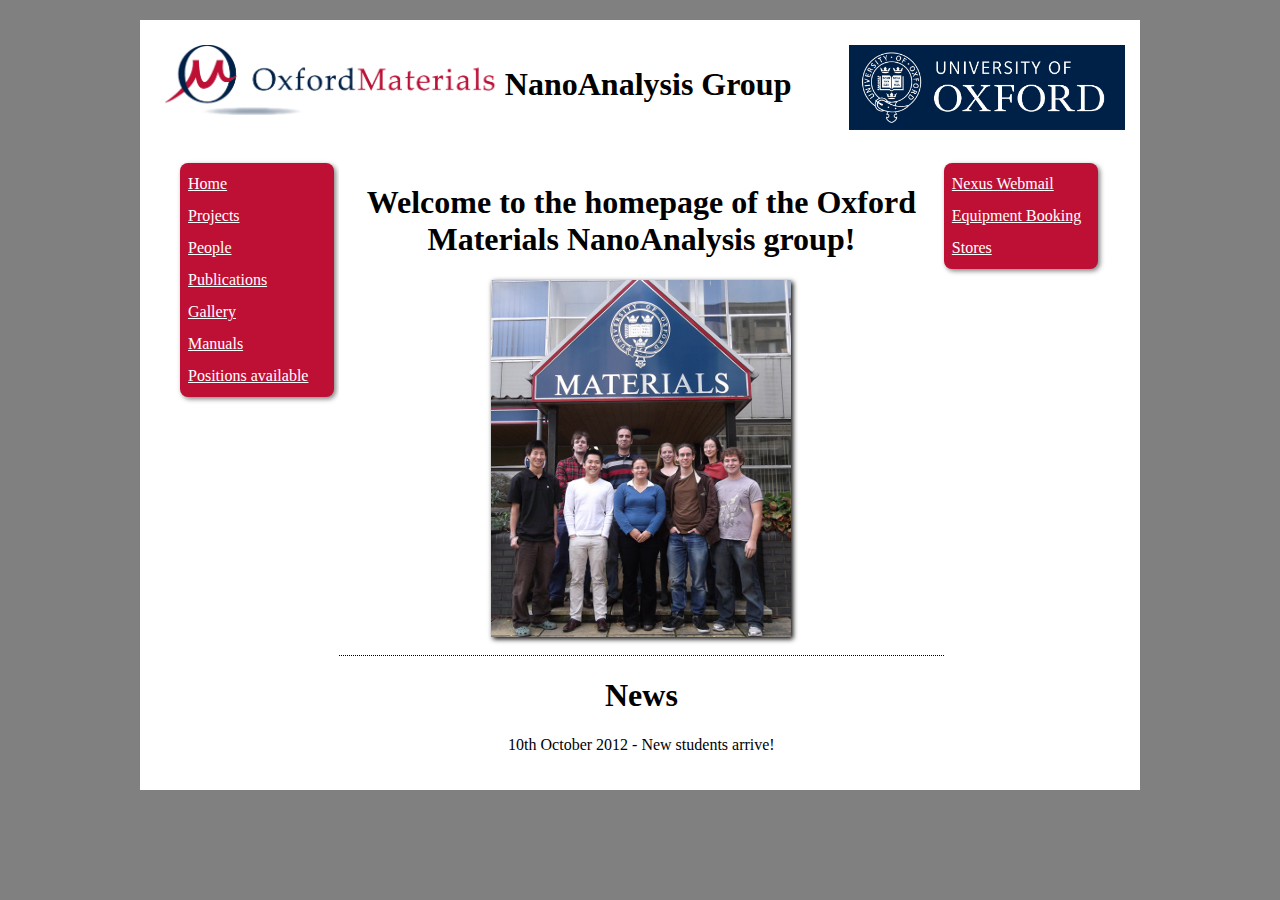
==== index.html @ 27d1dabb "Updated the NanoAnalysis development dir to git" ====
<!doctype html>
<html>
<head>
<title>Welcome to the Nanoanalysis Group Page</title>

<link rel="stylesheet" type="text/css" href="css/styles.css"> 
<script src="js/modernizr.custom.95677.js"></script>

</head>
<body>
<div id="main">
<header>
<div><img src="img/omlogo.jpg" class="logo1"></div>
<div><h1 class="textcenter">NanoAnalysis Group</h1></div>
<div class="right"><img src="img/oxlogo.png" class="logo2"></div>
</header>
<nav class="clear">
<ul>
<li><a href="index.html">Home</a></li>
<li><a href="projects/projects.html">Projects</a></li>
<li><a href="people/people.html">People</a></li>
<li><a href="publications.html">Publications</a></li>
<li><a href="gallery.html">Gallery</a></li>
<li><a href="other/manuals.html">Manuals</a></li>
<li><a href="other/positions.html">Positions available</a></li>
</ul>
</nav>
<article>
<h1 class="textcenter">Welcome to the homepage of the Oxford Materials NanoAnalysis group! </h1>
<img class="groupphoto" src="img/SLPgroup2.png" alt="SLPgroup2">
<br><div style="border-bottom: 1px dotted black"></div>

<h1 class="textcenter">News</h1>
<p class="textcenter">10th October 2012 - New students arrive!</p>
</article>
<aside>
<ul>
<li><a href="https://nexus.ox.ac.uk/">Nexus Webmail</a></li>
<li><a href="http://external.materials.ox.ac.uk/research/booking.php/">Equipment Booking</a></li>
<li><a href="http://www.materials.ox.ac.uk/local/stores.html">Stores</a></li>
</ul>
</aside>
</div>
<footer>
</footer>
</body>
</html>
---- css/styles.css ----
html, body {width:100%; margin: 10px 0 0 0; padding: 0px; background-color:grey;}

header, section, footer, aside, nav, article, figure { display: block; }
nav, article, aside {float: left;}

#main {
background-color: white;

width: 960px; 
min-height: 700px;
overflow: auto;
padding: 20px;
margin-bottom: 20px;
margin-left: auto;
margin-right: auto;}



header {
padding: 5px;
width: 100%; 
margin-left: auto;
margin-right: auto;
}

header > * { float:left; min-width:30%; 
}

.logo1 { 
height:70px;
}

header h1 {
height: 75px;
text-align: center; 
vertical-align: middle;
}


.logo2 {
float: right;
height: 85px;
}


nav { 
width:15%;
float: left;
background: #be1035; 
margin-left: 20px; 
margin-right: 5px;
padding: 5px; 
border-radius: 8px; 
box-shadow: 2px 2px 5px grey;
}

article {
background-color: white;
width: 63%;  
float: left;}

.textcenter {text-align: center;}
.groupphoto { width: 300px; display: block; margin-left: auto; margin-right: auto; box-shadow: 2px 2px 5px black;
}

aside { 
margin-right: 5px;
width: 15%;
min-width: intrinsic;
float: left;
background: #be1035; 
padding: 5px; 
border-radius: 8px; 
box-shadow: 2px 2px 5px grey;

}

.imglist {
	width:100%;
    margin:0 auto;		
}
.imgul {
	
	width:100%;
    padding-bottom:2.5%;
    float:left;
}

.imgli {
	width:30%;
    margin:2.5% 0 0 2.5%;
    float:left;
    position:relative; /* Needed for z-indexing later */
}
ul li img {
    max-width:100%;
    border:2px solid #eee;
    box-sizing:border-box; /* Don't forget vendor prefixes! */
}

.imglist li {
    -webkit-transition:all 0.6s ease; /* Remember vendor prefixes! */
    opacity:0.9;
}

.imglist li:hover {
    -webkit-transform:scale(2.0); /* Remember vendor prefixes! */
    opacity:1;
    box-shadow:5px 3px 5px rgba(0, 0, 0, 0.3);
    z-index:2;
}

.person {float: left}
.personimg {float: left;}
.persondisc { float: left;}

.left {float: left;}
.right {float: right;}
.clear {clear: both;}
a {line-height: 2; padding: 3px; color: white;;}


ul {list-style: none; }
ul {margin: 0px; padding: 0px;}

article h1 {padding: 0px 2.5% 0px 2.5%;}
article h2 {padding: 0px 2.5% 0px 2.5%;}
p {padding: 0px 2.5% 0px 2.5%;}


/*<a href="http://www.materials.ox.ac.uk">*/
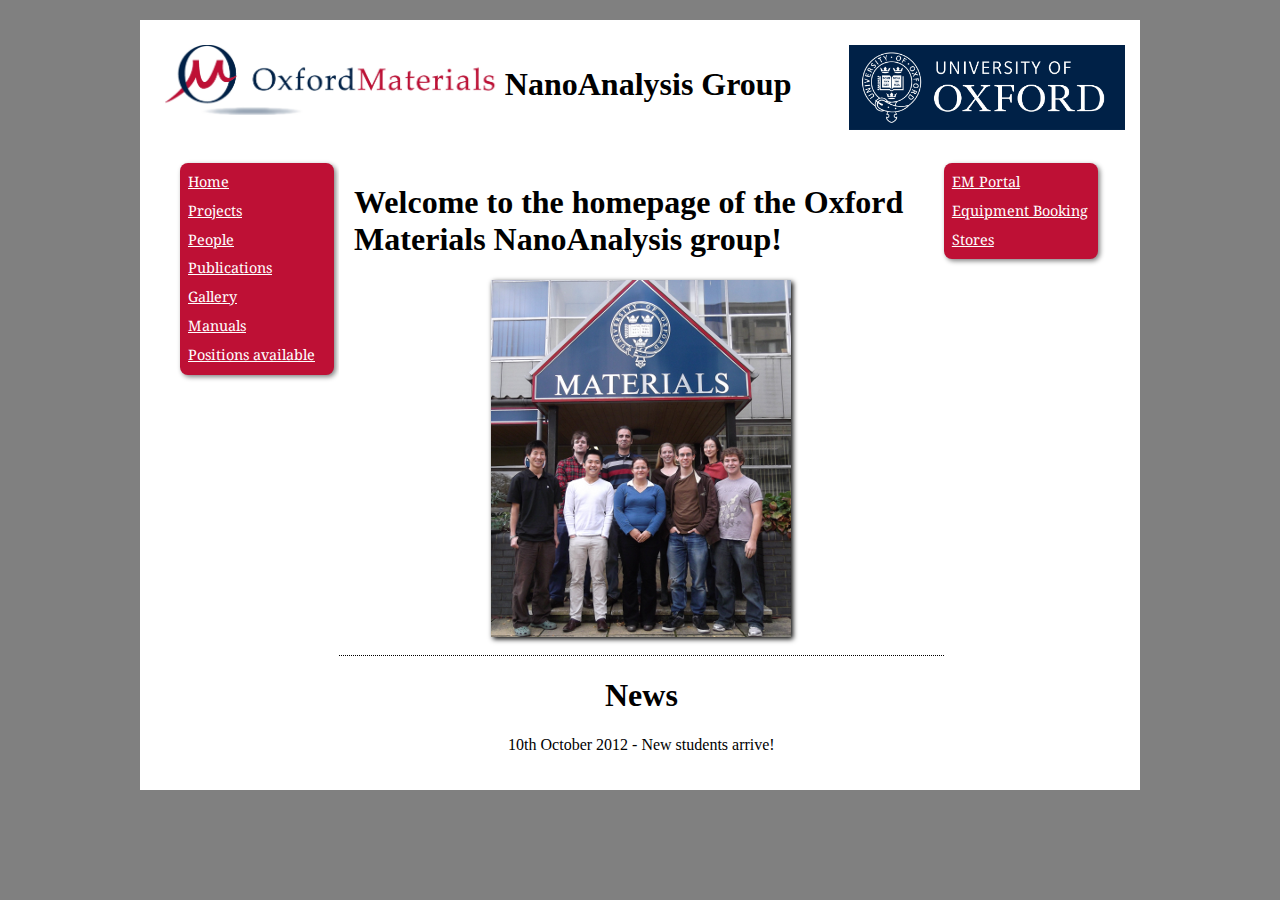
==== commit 4cef7dd9: "Finished People info, CSS3 updates, header layout" ====
--- a/index.html
+++ b/index.html
@@ -4,16 +4,20 @@
 <title>Welcome to the Nanoanalysis Group Page</title>
 
 <link rel="stylesheet" type="text/css" href="css/styles.css"> 
+<link href='http://fonts.googleapis.com/css?family=Droid+Serif' rel='stylesheet' type='text/css'>
+
 <script src="js/modernizr.custom.95677.js"></script>
 
 </head>
 <body>
 <div id="main">
+
 <header>
 <div><img src="img/omlogo.jpg" class="logo1"></div>
-<div><h1 class="textcenter">NanoAnalysis Group</h1></div>
 <div class="right"><img src="img/oxlogo.png" class="logo2"></div>
+<div class="textcenter"><h1>NanoAnalysis Group</h1></div>
 </header>
+
 <nav class="clear">
 <ul>
 <li><a href="index.html">Home</a></li>
@@ -25,8 +29,9 @@
 <li><a href="other/positions.html">Positions available</a></li>
 </ul>
 </nav>
+
 <article>
-<h1 class="textcenter">Welcome to the homepage of the Oxford Materials NanoAnalysis group! </h1>
+<h1 class="titlecenter">Welcome to the homepage of the Oxford Materials NanoAnalysis group! </h1>
 <img class="groupphoto" src="img/SLPgroup2.png" alt="SLPgroup2">
 <br><div style="border-bottom: 1px dotted black"></div>
 
@@ -35,7 +40,7 @@
 </article>
 <aside>
 <ul>
-<li><a href="https://nexus.ox.ac.uk/">Nexus Webmail</a></li>
+<li><a href="http://www-em.materials.ox.ac.uk/">EM Portal</a></li>
 <li><a href="http://external.materials.ox.ac.uk/research/booking.php/">Equipment Booking</a></li>
 <li><a href="http://www.materials.ox.ac.uk/local/stores.html">Stores</a></li>
 </ul>
--- a/css/styles.css
+++ b/css/styles.css
@@ -52,6 +52,12 @@
 padding: 5px; 
 border-radius: 8px; 
 box-shadow: 2px 2px 5px grey;
+font-family: 'Droid Serif', serif;
+font-size: 90%;
+}
+
+nav a, aside a {
+line-height: 2; padding: 3px; color: white;
 }
 
 article {
@@ -72,7 +78,8 @@
 padding: 5px; 
 border-radius: 8px; 
 box-shadow: 2px 2px 5px grey;
-
+font-family: 'Droid Serif', serif;
+font-size: 90%;
 }
 
 .imglist {
@@ -110,14 +117,37 @@
     z-index:2;
 }
 
-.person {float: left}
-.personimg {float: left;}
-.persondisc { float: left;}
+.person {
+width: 100%;
+float: left;
+display: inline;
+padding-bottom: 15px;
+border-bottom: 1px dashed;
+margin-bottom: 15px;
+clear: both;
+}
+
+.personimg {
+float: left;
+margin: 10px;
+}
+.personimg a {
+display:block;
+margin: 0 0 0 30px;
+}
+.personimg img {
+float: left;
+padding: 4px;
+border: 1px solid #CCC;
+display: inline;
+}
+.persondisc { 
+margin: 0 0 0 130px;
+}
 
 .left {float: left;}
 .right {float: right;}
 .clear {clear: both;}
-a {line-height: 2; padding: 3px; color: white;;}
 
 
 ul {list-style: none; }
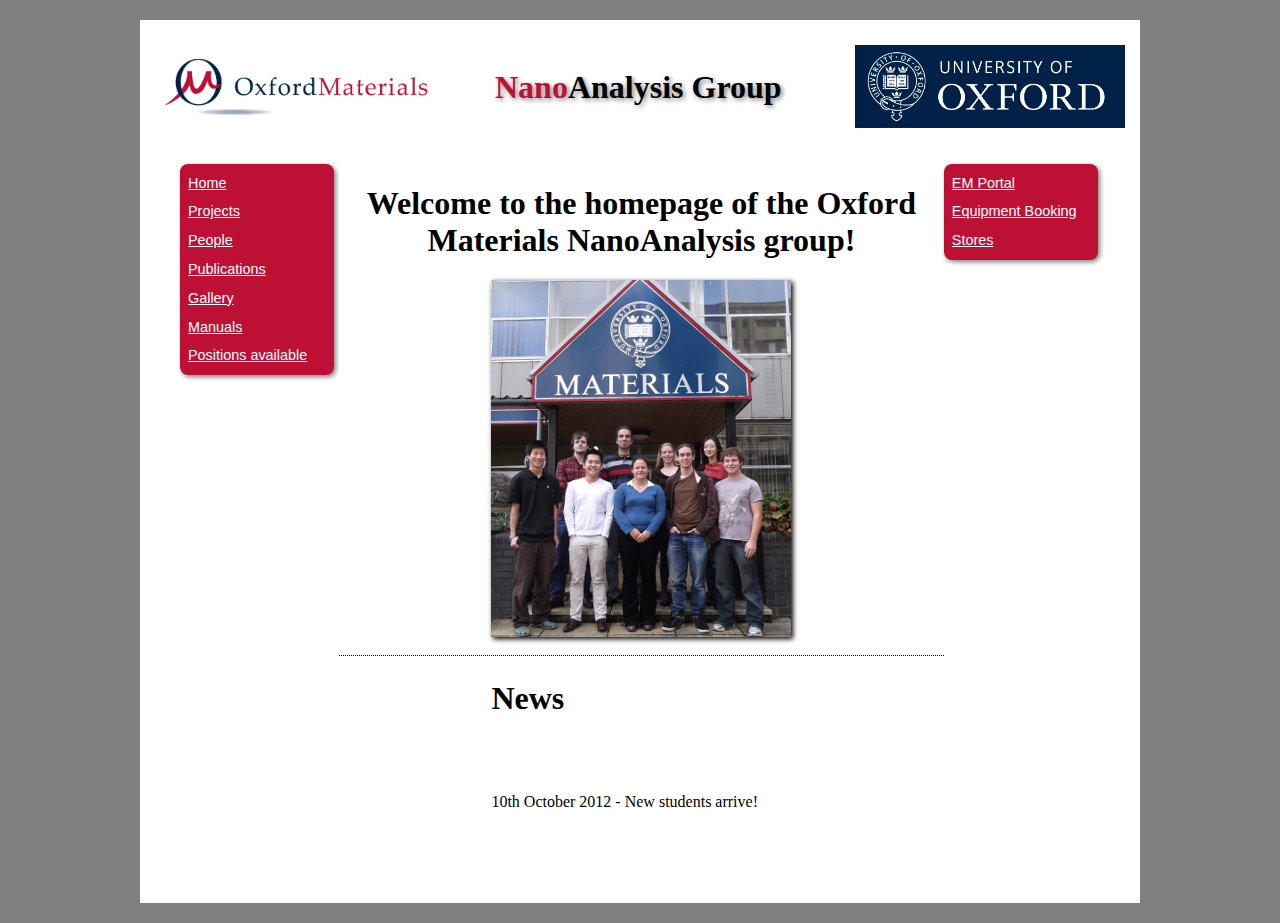
==== commit 5722f819: "added publications and formatting" ====
--- a/index.html
+++ b/index.html
@@ -4,7 +4,6 @@
 <title>Welcome to the Nanoanalysis Group Page</title>
 
 <link rel="stylesheet" type="text/css" href="css/styles.css"> 
-<link href='http://fonts.googleapis.com/css?family=Droid+Serif' rel='stylesheet' type='text/css'>
 
 <script src="js/modernizr.custom.95677.js"></script>
 
@@ -15,7 +14,7 @@
 <header>
 <div><img src="img/omlogo.jpg" class="logo1"></div>
 <div class="right"><img src="img/oxlogo.png" class="logo2"></div>
-<div class="textcenter"><h1>NanoAnalysis Group</h1></div>
+<div class="textcenter"><h1 class="titleformat"><span class="titlecolor">Nano</span>Analysis Group</h1></div>
 </header>
 
 <nav class="clear">
@@ -23,7 +22,7 @@
 <li><a href="index.html">Home</a></li>
 <li><a href="projects/projects.html">Projects</a></li>
 <li><a href="people/people.html">People</a></li>
-<li><a href="publications.html">Publications</a></li>
+<li><a href="publications/publications.html">Publications</a></li>
 <li><a href="gallery.html">Gallery</a></li>
 <li><a href="other/manuals.html">Manuals</a></li>
 <li><a href="other/positions.html">Positions available</a></li>
--- a/css/styles.css
+++ b/css/styles.css
@@ -5,7 +5,6 @@
 
 #main {
 background-color: white;
-
 width: 960px; 
 min-height: 700px;
 overflow: auto;
@@ -23,25 +22,39 @@
 margin-right: auto;
 }
 
-header > * { float:left; min-width:30%; 
+
+.logo1 { 
+margin-top:14px;
+float:left;
+width: 270px;
 }
 
-.logo1 { 
-height:70px;
-}
+.textcenter {
+padding-top:23.5px;
+height:90px;
+margin: 0px auto;
+width: 300px;
 
-header h1 {
-height: 75px;
-text-align: center; 
-vertical-align: middle;
 }
 
 
 .logo2 {
 float: right;
-height: 85px;
+width: 270px;
 }
 
+.titlecenter {text-align: center;}
+
+.titleformat {
+text-shadow: 2px 2px 5px grey;
+vertical-align: middle;
+display: inline;
+text-align: center;
+}
+
+.titlecolor {
+color: #be1035;
+}
 
 nav { 
 width:15%;
@@ -52,7 +65,7 @@
 padding: 5px; 
 border-radius: 8px; 
 box-shadow: 2px 2px 5px grey;
-font-family: 'Droid Serif', serif;
+font-family: arial,"Lucida Grande", "Lucida Sans Unicode", Verdana, Geneva, Lucida, sans-serif;
 font-size: 90%;
 }
 
@@ -65,7 +78,8 @@
 width: 63%;  
 float: left;}
 
-.textcenter {text-align: center;}
+
+
 .groupphoto { width: 300px; display: block; margin-left: auto; margin-right: auto; box-shadow: 2px 2px 5px black;
 }
 
@@ -78,7 +92,7 @@
 padding: 5px; 
 border-radius: 8px; 
 box-shadow: 2px 2px 5px grey;
-font-family: 'Droid Serif', serif;
+font-family: arial,"Lucida Grande", "Lucida Sans Unicode", Verdana, Geneva, Lucida, sans-serif;
 font-size: 90%;
 }
 
@@ -140,6 +154,7 @@
 padding: 4px;
 border: 1px solid #CCC;
 display: inline;
+width: 100px;
 }
 .persondisc { 
 margin: 0 0 0 130px;
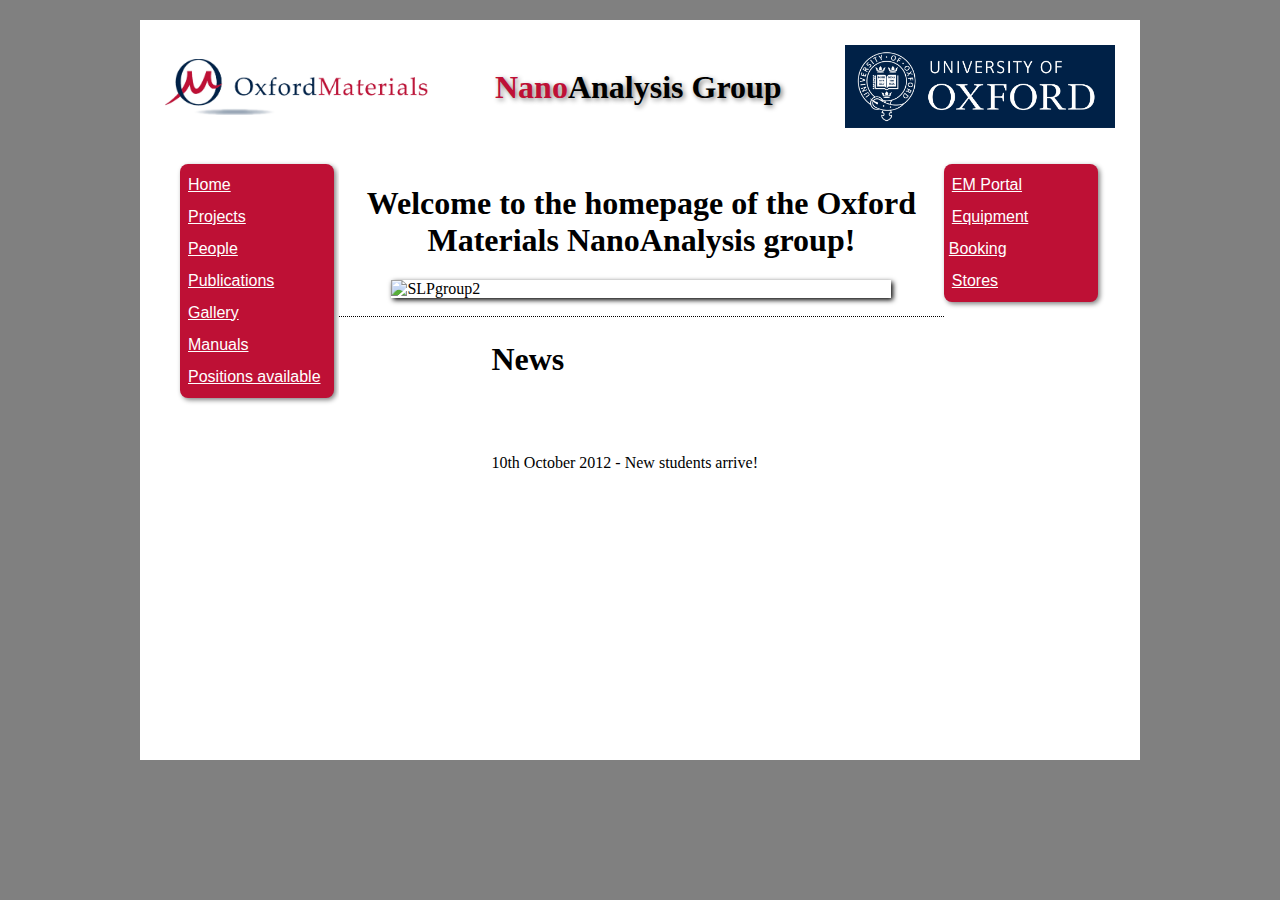
==== commit 91598f02: "Updated loads of publications" ====
--- a/index.html
+++ b/index.html
@@ -2,6 +2,8 @@
 <html>
 <head>
 <title>Welcome to the Nanoanalysis Group Page</title>
+
+<meta http-equiv="Content-Type" content="text/html; charset=utf-8">
 
 <link rel="stylesheet" type="text/css" href="css/styles.css"> 
 
@@ -31,7 +33,7 @@
 
 <article>
 <h1 class="titlecenter">Welcome to the homepage of the Oxford Materials NanoAnalysis group! </h1>
-<img class="groupphoto" src="img/SLPgroup2.png" alt="SLPgroup2">
+<img class="groupphoto" src="img/SLPgroup2.jpg" alt="SLPgroup2">
 <br><div style="border-bottom: 1px dotted black"></div>
 
 <h1 class="textcenter">News</h1>
--- a/css/styles.css
+++ b/css/styles.css
@@ -41,6 +41,7 @@
 .logo2 {
 float: right;
 width: 270px;
+margin-right: 10px;
 }
 
 .titlecenter {text-align: center;}
@@ -66,7 +67,7 @@
 border-radius: 8px; 
 box-shadow: 2px 2px 5px grey;
 font-family: arial,"Lucida Grande", "Lucida Sans Unicode", Verdana, Geneva, Lucida, sans-serif;
-font-size: 90%;
+font-size: 100%;
 }
 
 nav a, aside a {
@@ -76,11 +77,30 @@
 article {
 background-color: white;
 width: 63%;  
-float: left;}
+float: left;
+}
 
+section {
+	clear: both;
+}
 
+section h3 {
+	margin-left: 20px;
+}
+section p {
+	margin: 4px 0px 4px 80px;
+}
 
-.groupphoto { width: 300px; display: block; margin-left: auto; margin-right: auto; box-shadow: 2px 2px 5px black;
+section ul {
+	float: left;
+	margin: 20px 0px 0px 30px;
+}
+section img {
+	float:right;
+	margin: 20px 30px 0px 0px;
+	width: 60px;
+}
+.groupphoto { width: 500px; display: block; margin-left: auto; margin-right: auto; box-shadow: 2px 2px 5px black;
 }
 
 aside { 
@@ -93,7 +113,7 @@
 border-radius: 8px; 
 box-shadow: 2px 2px 5px grey;
 font-family: arial,"Lucida Grande", "Lucida Sans Unicode", Verdana, Geneva, Lucida, sans-serif;
-font-size: 90%;
+font-size: 100%;
 }
 
 .imglist {
